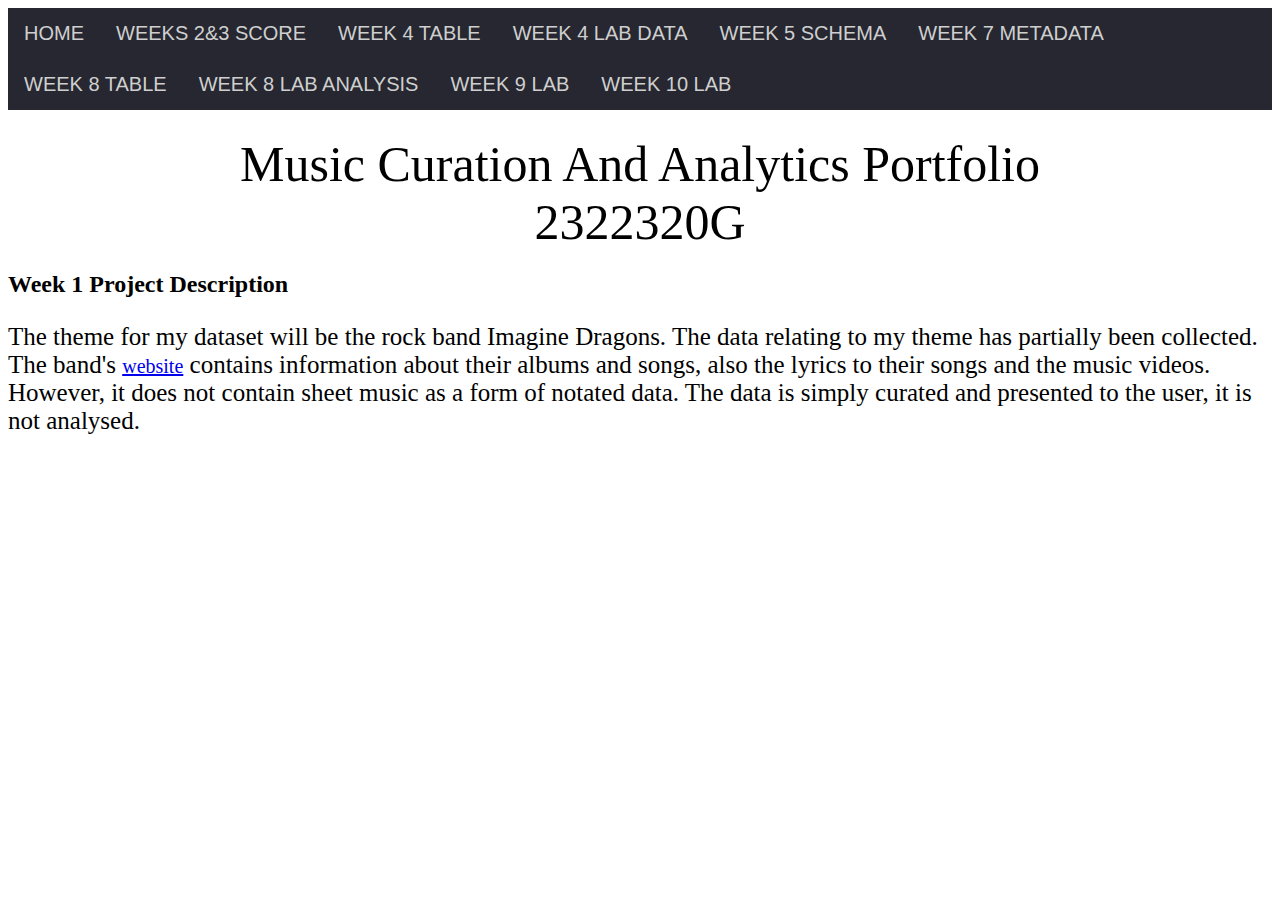
==== index.html @ 3685b8f4 "Update index.html" ====
<!DOCTYPE html>
<html>

<head>
<link rel="stylesheet" type="text/css" href="index.css">
<title>Music Curation And Analytics Portfolio</title>
</head>

<body>
<div class="topnav">
  <a href="index.html">Home</a>
  <a href="verovio.html">Weeks 2&3 Score</a>
  <a href="Week_4_Lab/Task1/outup_file.csv">Week 4 Table</a>
  <a href="Week_4_Lab/Week4_Data.html">Week 4 Lab Data</a>
  <a href="Week_5_Lab/meischema.xsd">Week 5 Schema</a>
  <a href="myMeta.html">Week 7 Metadata</a>
  <a href="Week_8_Lab/Week8_Task1.xlsx">Week 8 Table</a>
  <a href="Week_8_Lab/Week8_Data.html">Week 8 Lab Analysis</a>
  <a href="Week_9_Lab/Week9_Data.html">Week 9 Lab</a>
  <a href="Week_10_Lab/Week10.html">Week 10 Lab</a>
</div>
<div id="index-text">
Music Curation And Analytics Portfolio<br/>2322320G<br/>
</div>

<h2>Week 1 Project Description</h2>
<p>The theme for my dataset will be the rock band Imagine Dragons.
The data relating to my theme has partially been collected. 
The band's <a href="https://www.imaginedragonsmusic.com">website</a> contains information about their albums and songs, 
also the lyrics to their songs and the music videos. However, it does not contain sheet music as a form of notated data. 
The data is simply curated and presented to the user, it is not analysed.</p>
</body>

</html>
---- index.css ----
body {
  background-color: white;
  background-repeat:no-repeat;
}

.topnav {
  background-color: #262730;
  overflow: hidden;
}

/* Style the links inside the navigation bar */
.topnav a {
  float: left;
  color: #cfcfcf;
  text-align: center;
  padding: 14px 16px;
  text-decoration: none;
  font-size: 20px;
  font-family:Arial;
  text-transform: uppercase;
}

/* Change the color of links on hover */
.topnav a:hover {
  background-color: #ddd;
  color: black;
}

#index-text{
	text-align:center;
	position:relative;
	font-size:50px;
	padding-top:25px;
}

ul{
	font-size:20px;
}

p{
	font-size:25px;
}

a{
	font-size:20px;
}
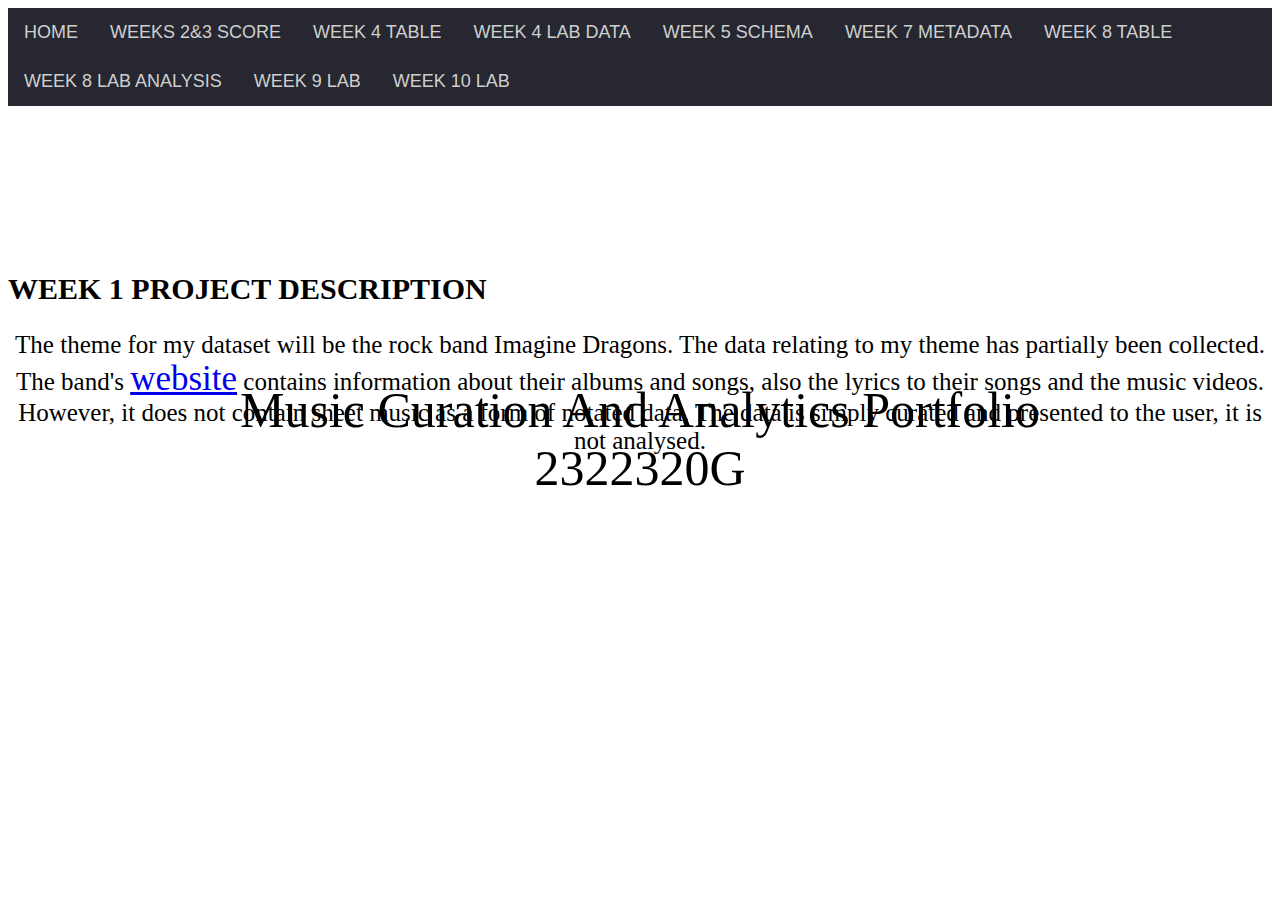
==== commit ed792e3a: "Update index.html" ====
--- a/index.html
+++ b/index.html
@@ -24,7 +24,7 @@
 </div>
 
 <h2>Week 1 Project Description</h2>
-<p>The theme for my dataset will be the rock band Imagine Dragons.
+<p class="el_center">The theme for my dataset will be the rock band Imagine Dragons.
 The data relating to my theme has partially been collected. 
 The band's <a href="https://www.imaginedragonsmusic.com">website</a> contains information about their albums and songs, 
 also the lyrics to their songs and the music videos. However, it does not contain sheet music as a form of notated data. 
--- a/index.css
+++ b/index.css
@@ -3,6 +3,7 @@
   background-repeat:no-repeat;
 }
 
+/* Code copied from W3 Schools */
 .topnav {
   background-color: #262730;
   overflow: hidden;
@@ -15,9 +16,10 @@
   text-align: center;
   padding: 14px 16px;
   text-decoration: none;
-  font-size: 20px;
+  font-size: 18px;
   font-family:Arial;
   text-transform: uppercase;
+  max-width:100%;
 }
 
 /* Change the color of links on hover */
@@ -31,10 +33,12 @@
 	position:relative;
 	font-size:50px;
 	padding-top:25px;
+	top: 250px;
 }
 
 ul{
 	font-size:20px;
+	list-style-position: inside;
 }
 
 p{
@@ -42,5 +46,33 @@
 }
 
 a{
+	font-size:35px;
+}
+
+.el_center{
+	position:relative;
+	text-align:center;
+}
+
+h1{
+	text-transform:uppercase;
+	font-family: Impact;
+	font-size: 50px;
+}
+
+h2{
+	text-transform:uppercase;
+	font-size: 30px;
+}
+
+th{
+	font-size:20px;	
+}
+
+td{
 	font-size:20px;
-}+}
+
+td li{
+	list-style-type: square;
+}
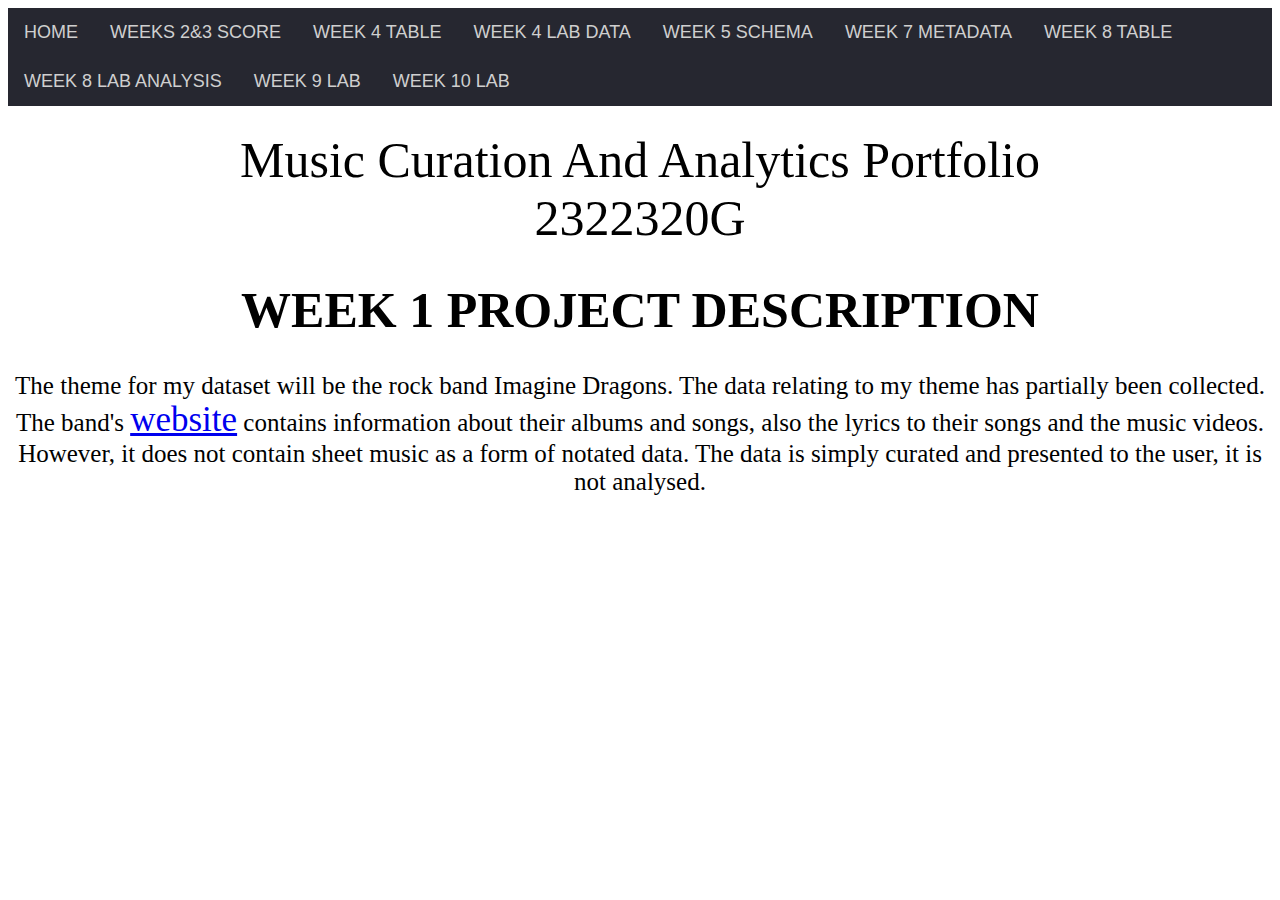
==== commit f1f3e536: "Update index.html" ====
--- a/index.html
+++ b/index.html
@@ -23,7 +23,7 @@
 Music Curation And Analytics Portfolio<br/>2322320G<br/>
 </div>
 
-<h2>Week 1 Project Description</h2>
+<h1>Week 1 Project Description</h1>
 <p class="el_center">The theme for my dataset will be the rock band Imagine Dragons.
 The data relating to my theme has partially been collected. 
 The band's <a href="https://www.imaginedragonsmusic.com">website</a> contains information about their albums and songs, 
--- a/index.css
+++ b/index.css
@@ -7,6 +7,8 @@
 .topnav {
   background-color: #262730;
   overflow: hidden;
+  padding:0px;
+  margin:0px;	
 }
 
 /* Style the links inside the navigation bar */
@@ -33,7 +35,6 @@
 	position:relative;
 	font-size:50px;
 	padding-top:25px;
-	top: 250px;
 }
 
 ul{
@@ -55,6 +56,7 @@
 }
 
 h1{
+	text-align:center;
 	text-transform:uppercase;
 	font-family: Impact;
 	font-size: 50px;
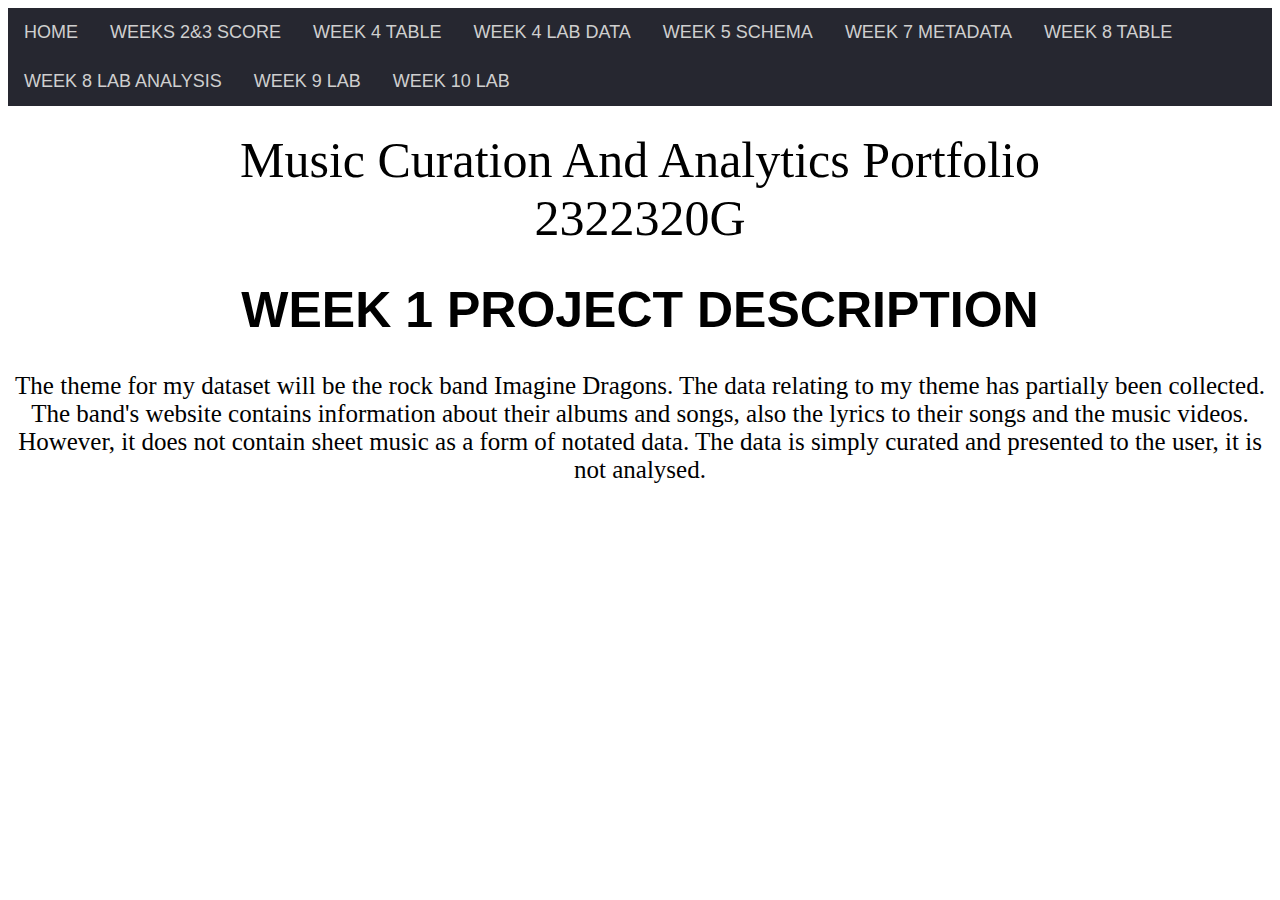
==== commit 862cff4d: "Update index.html" ====
--- a/index.html
+++ b/index.html
@@ -26,7 +26,7 @@
 <h1>Week 1 Project Description</h1>
 <p class="el_center">The theme for my dataset will be the rock band Imagine Dragons.
 The data relating to my theme has partially been collected. 
-The band's <a href="https://www.imaginedragonsmusic.com">website</a> contains information about their albums and songs, 
+The band's website contains information about their albums and songs, 
 also the lyrics to their songs and the music videos. However, it does not contain sheet music as a form of notated data. 
 The data is simply curated and presented to the user, it is not analysed.</p>
 </body>
--- a/index.css
+++ b/index.css
@@ -19,7 +19,7 @@
   padding: 14px 16px;
   text-decoration: none;
   font-size: 18px;
-  font-family:Arial;
+  font-family:Helvetica;
   text-transform: uppercase;
   max-width:100%;
 }
@@ -58,7 +58,7 @@
 h1{
 	text-align:center;
 	text-transform:uppercase;
-	font-family: Impact;
+	font-family: Helvetica;
 	font-size: 50px;
 }
 
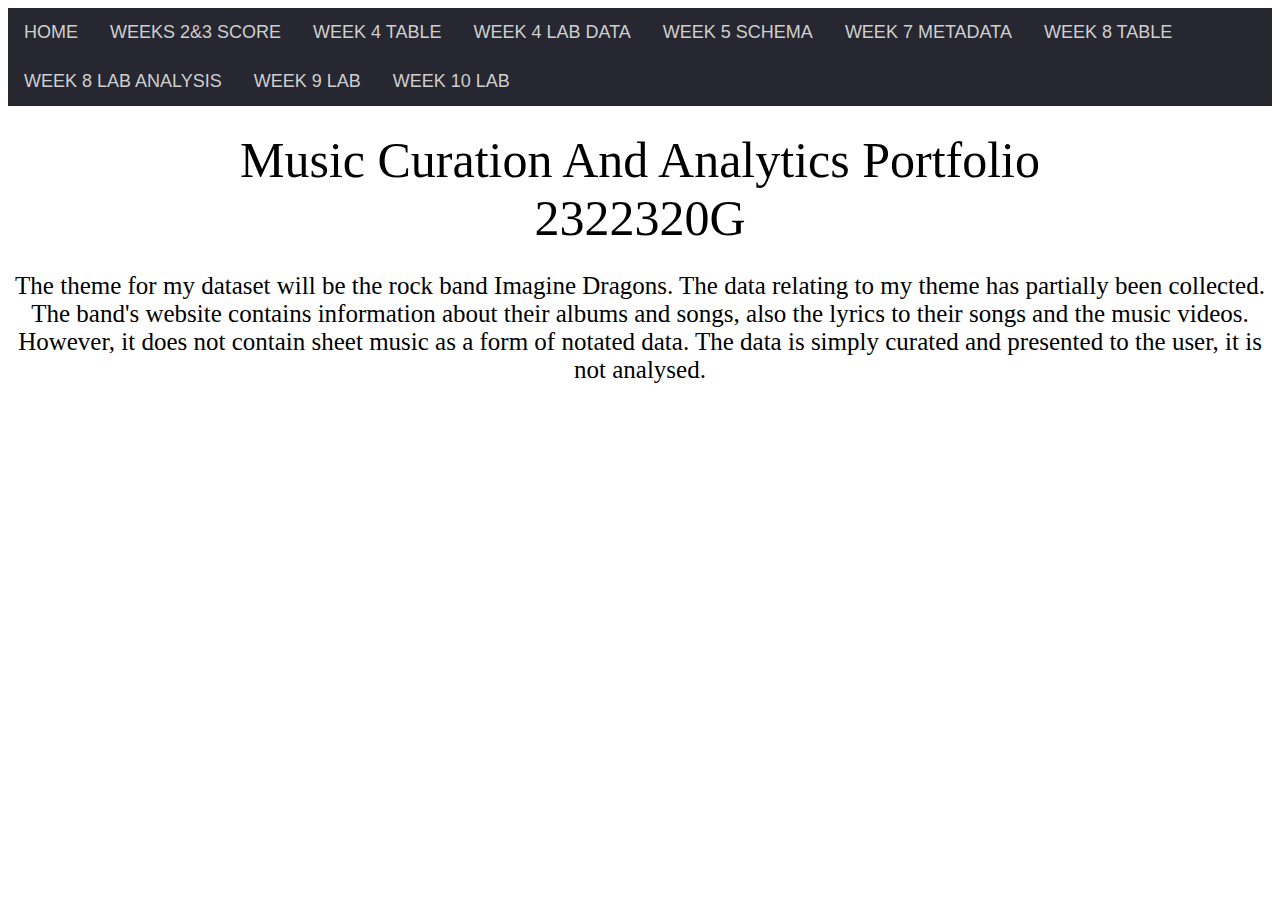
==== commit 4196f355: "Update index.html" ====
--- a/index.html
+++ b/index.html
@@ -23,7 +23,6 @@
 Music Curation And Analytics Portfolio<br/>2322320G<br/>
 </div>
 
-<h1>Week 1 Project Description</h1>
 <p class="el_center">The theme for my dataset will be the rock band Imagine Dragons.
 The data relating to my theme has partially been collected. 
 The band's website contains information about their albums and songs, 
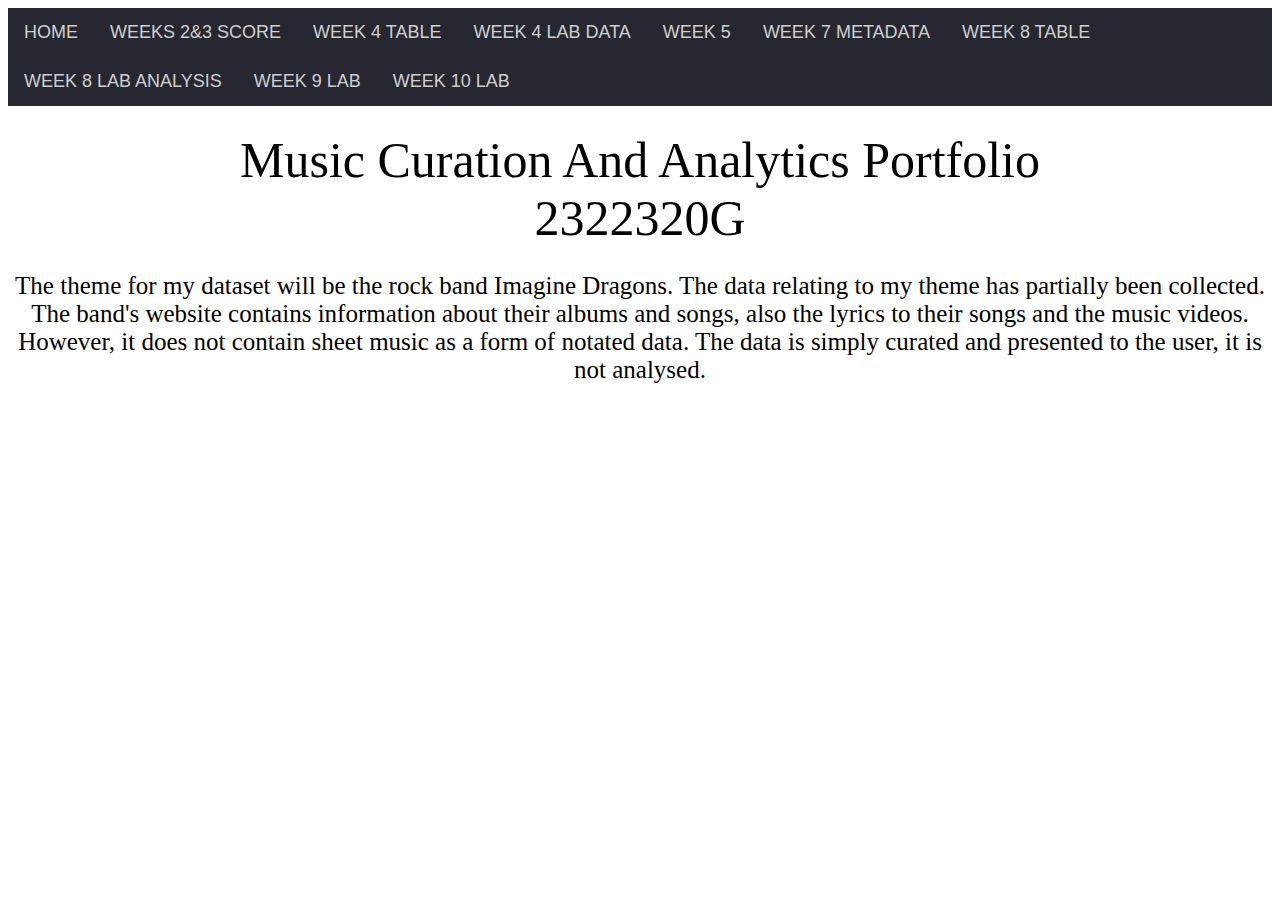
==== commit 998af36f: "Update index.html" ====
--- a/index.html
+++ b/index.html
@@ -12,7 +12,7 @@
   <a href="verovio.html">Weeks 2&3 Score</a>
   <a href="Week_4_Lab/Task1/outup_file.csv">Week 4 Table</a>
   <a href="Week_4_Lab/Week4_Data.html">Week 4 Lab Data</a>
-  <a href="Week_5_Lab/meischema.xsd">Week 5 Schema</a>
+  <a href="Week_5_Lab/Week5.html">Week 5</a>
   <a href="myMeta.html">Week 7 Metadata</a>
   <a href="Week_8_Lab/Week8_Task1.xlsx">Week 8 Table</a>
   <a href="Week_8_Lab/Week8_Data.html">Week 8 Lab Analysis</a>
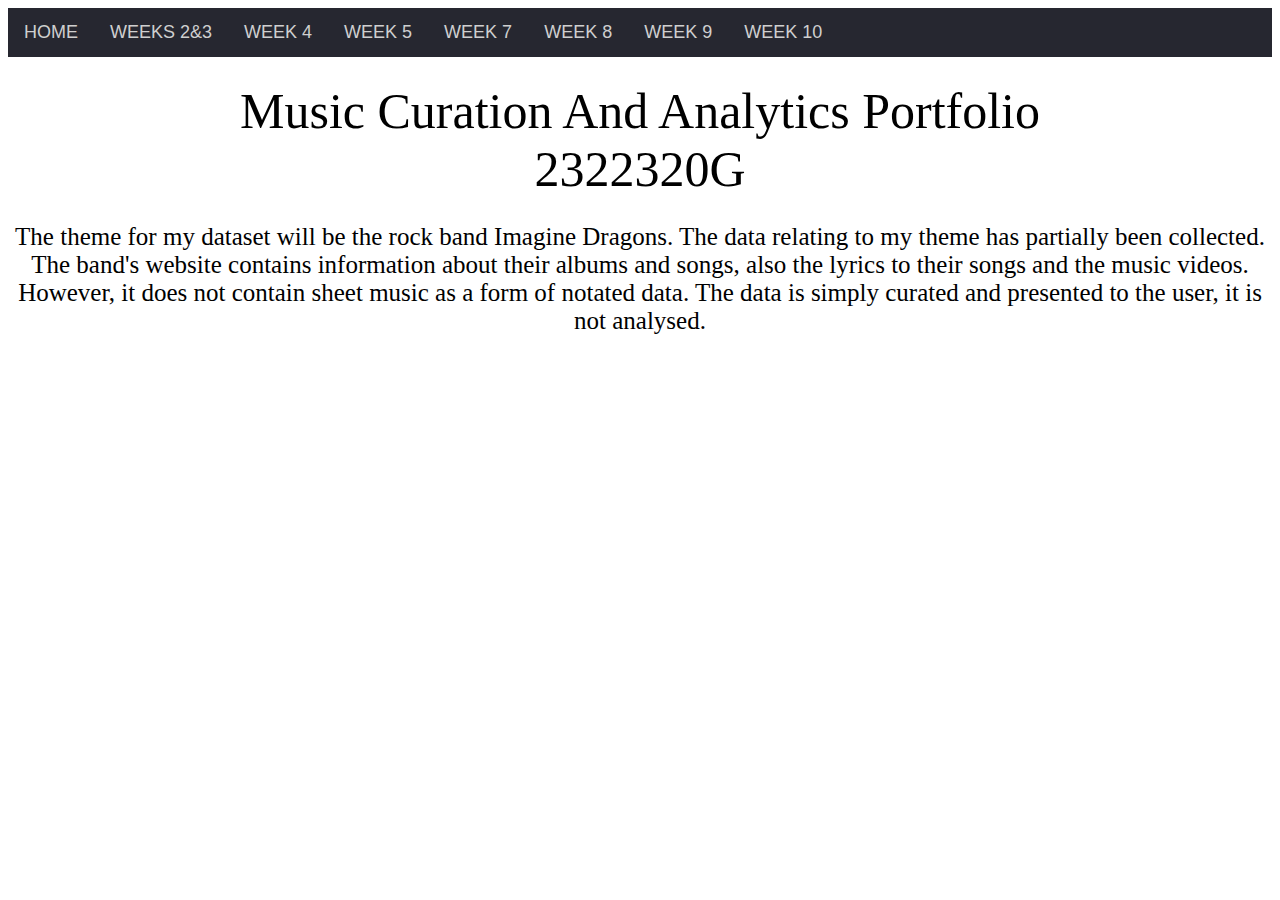
==== commit 0ae556ed: "Update index.html" ====
--- a/index.html
+++ b/index.html
@@ -9,15 +9,13 @@
 <body>
 <div class="topnav">
   <a href="index.html">Home</a>
-  <a href="verovio.html">Weeks 2&3 Score</a>
-  <a href="Week_4_Lab/Task1/outup_file.csv">Week 4 Table</a>
-  <a href="Week_4_Lab/Week4_Data.html">Week 4 Lab Data</a>
+  <a href="verovio.html">Weeks 2&3</a>
+  <a href="Week_4_Lab/Week4_Data.html">Week 4</a>
   <a href="Week_5_Lab/Week5.html">Week 5</a>
-  <a href="myMeta.html">Week 7 Metadata</a>
-  <a href="Week_8_Lab/Week8_Task1.xlsx">Week 8 Table</a>
-  <a href="Week_8_Lab/Week8_Data.html">Week 8 Lab Analysis</a>
-  <a href="Week_9_Lab/Week9_Data.html">Week 9 Lab</a>
-  <a href="Week_10_Lab/Week10.html">Week 10 Lab</a>
+  <a href="myMeta.html">Week 7</a>
+  <a href="Week_8_Lab/Week8_Data.html">Week 8</a>
+  <a href="Week_9_Lab/Week9_Data.html">Week 9</a>
+  <a href="Week_10_Lab/Week10.html">Week 10</a>
 </div>
 <div id="index-text">
 Music Curation And Analytics Portfolio<br/>2322320G<br/>
